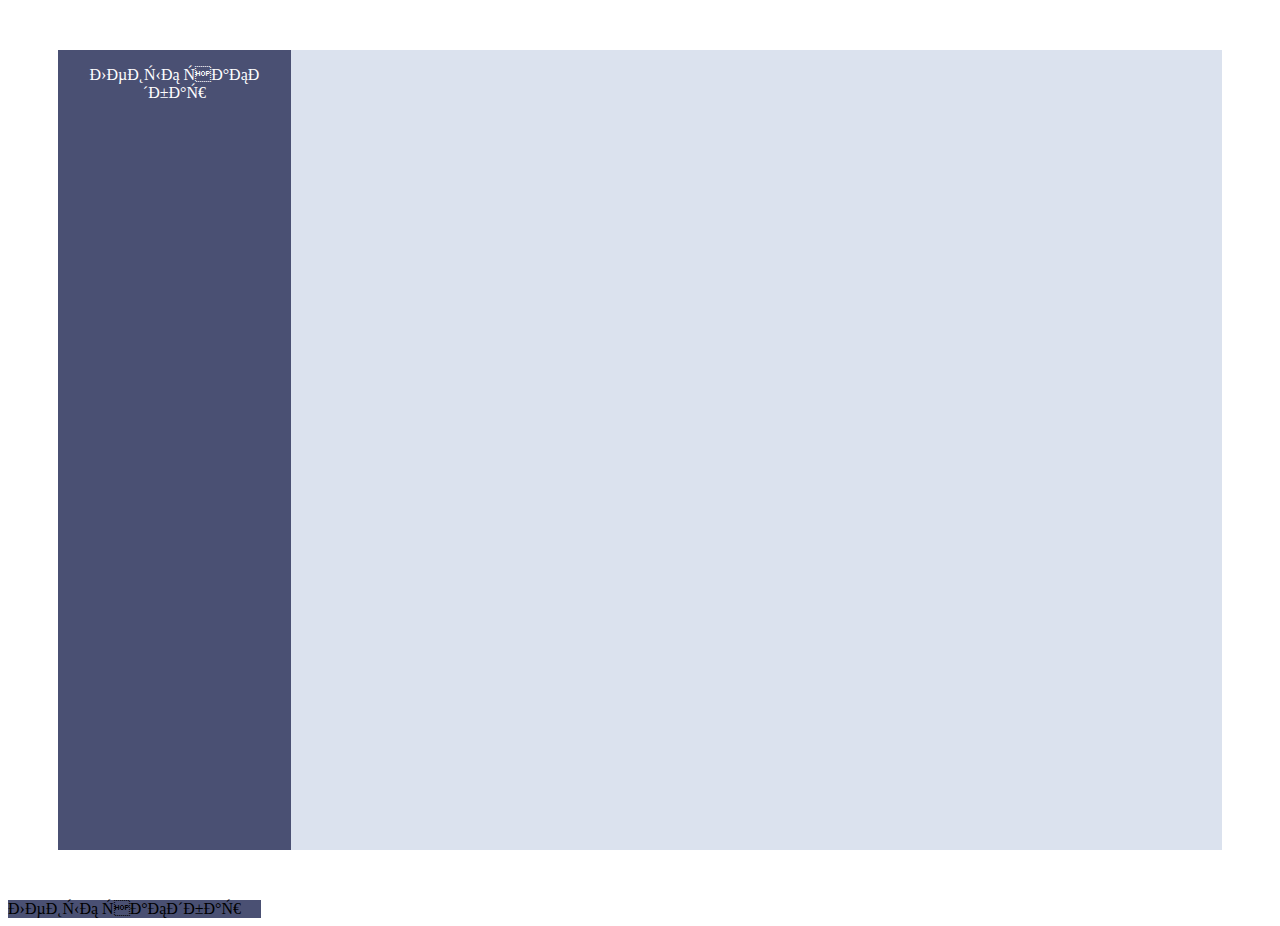
==== lesson-1/index.html @ 63923a7e "add_file_lesson-1" ====
<!DOCTYPE html>
<html lang="ru">
<head>
  <meta charset="windows-1250"/>
</head>
<body>
<main class="content">
  <aside class="left">
    <p>Левый сайдбар</p>
  </aside>

</main>
<aside class="right">
  Левый сайдбар
</aside>

</body>


<style>
  .right {
    width: 20%;
    height: 100%;
    background-color: #4A5073;
  }

  .left {
    width: 20%;
    height: 100%;
    background-color: #4A5073;
  }

  .content {
    width: calc(100% - 100px);
    margin: 50px;
    height: calc(100vh - 100px);
    background-color: #DBE2EE;
    display: flex;
    flex-direction: row;
    justify-content: space-between;
    align-content: center;
  }

  p {
    text-align: center;
    color: #fff;
  }
</style>
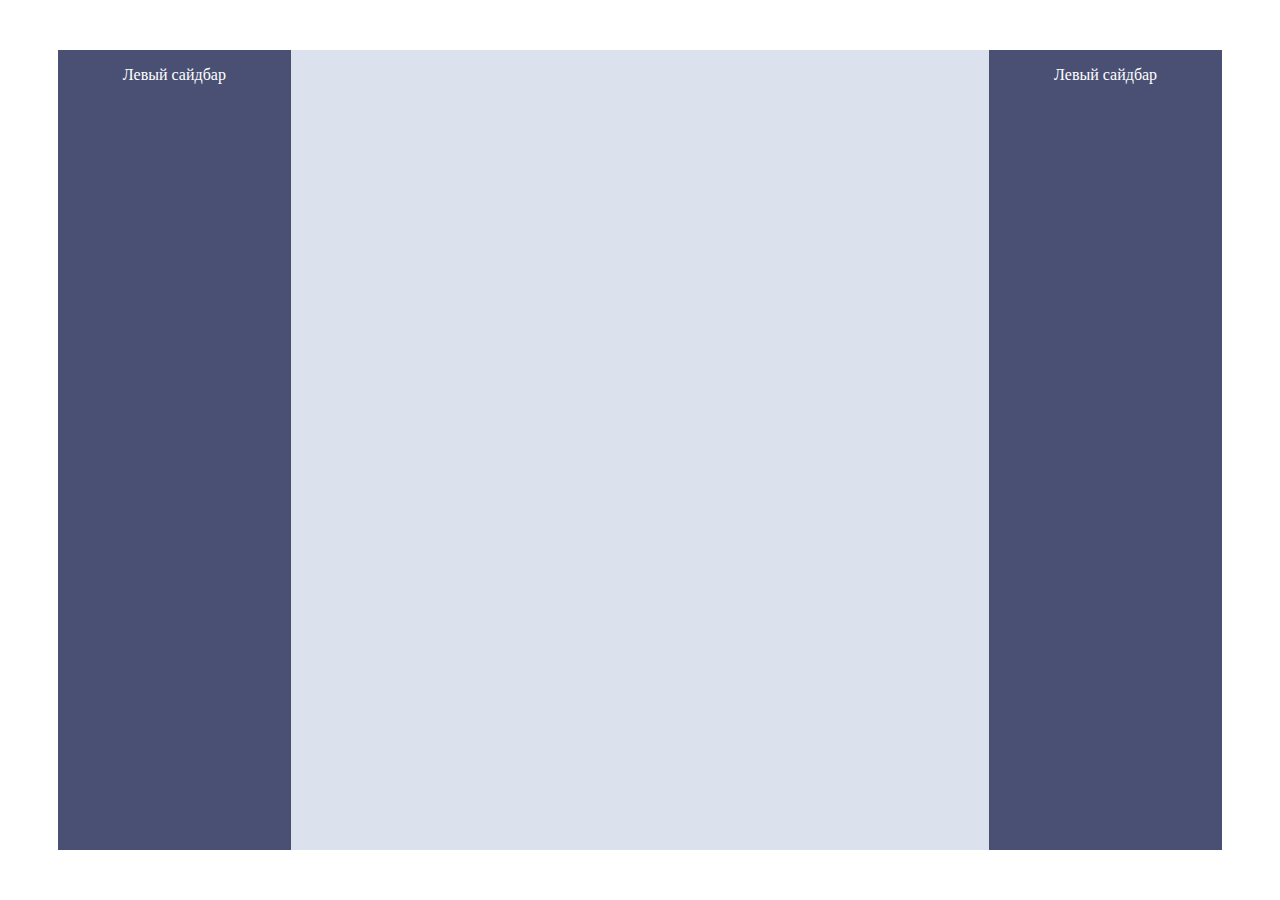
==== commit 8e9a577a: "charset_aside-right_close-html" ====
--- a/lesson-1/index.html
+++ b/lesson-1/index.html
@@ -1,21 +1,22 @@
 <!DOCTYPE html>
 <html lang="ru">
-<head>
-  <meta charset="windows-1250"/>
-</head>
-<body>
-<main class="content">
-  <aside class="left">
-    <p>Левый сайдбар</p>
-  </aside>
-
-</main>
-<aside class="right">
-  Левый сайдбар
-</aside>
-
-</body>
-
+  <head>
+    <meta charset="UTF-8"/>
+  </head>
+  <body>
+    <main class="content">
+    
+      <aside class="left">
+        <p>Левый сайдбар</p>
+      </aside>
+      
+      <aside class="right">
+        <p>Левый сайдбар</p>
+      </aside>
+    
+    </main>
+  </body>
+</html>
 
 <style>
   .right {
